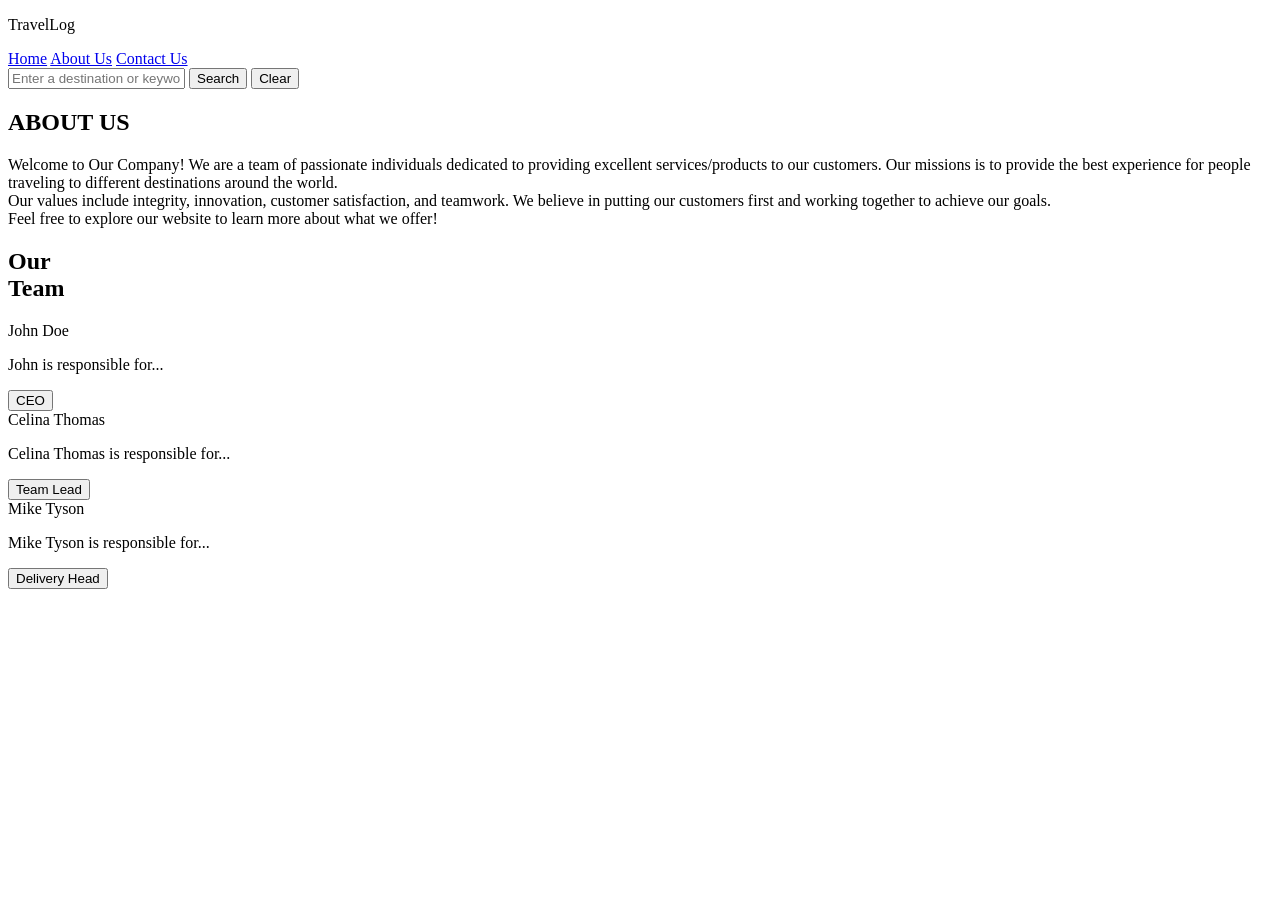
==== about_us.html @ cd02764a "added outlines for each page" ====
<!DOCTYPE html>
<html lang="en">
<head>
    <meta charset="UTF-8">
    <meta name="viewport" content="width=device-width, initial-scale=1.0">
    <title>TravelLog - About Us</title>
</head>
<body>
    <section id="navbar">
        <div id="siteTitle">  
            <p>TravelLog</p>
        </div>
        <div id="siteNav"> 
            <a href="./travel_recommendation.html">Home</a>
            <a href="#">About Us</a>
            <a href="./contact_us.html">Contact Us</a>
        </div>
        <div id="searchArea">
            <form>
                <input type="text" placeholder="Enter a destination or keyword">
                <button id="searchBtn">Search</button>
                <button id="clearBtn">Clear</button>
            </form>
        </div>
    </section>
    <section class="pageContents">
        <div>
            <h1>ABOUT US</h1>
            <p>
                Welcome to Our Company! We are a team of passionate individuals dedicated to providing excellent services/products to our customers. Our missions is to <span>provide the best experience</span> for people traveling to different destinations around the world. </br>
                Our values include integrity, innovation, customer satisfaction, and teamwork. We believe in <span>putting our customers first</span> and <span>working together</span> to achieve our goals.</br>
                Feel free to explore our website to learn more about what we offer!
            </p>
        </div>
        <div>
            <H2>Our</br>Team</H2>
            <div class="team">
                <div class="teamCard">
                    <span>John Doe</span>
                    <p>John is responsible for...</p>
                    <button>CEO</button>
                </div>
                <div class="teamCard">
                    <span>Celina Thomas</span>
                    <p>Celina Thomas is responsible for...</p>
                    <button>Team Lead</button>
                </div>
                <div class="teamCard">
                    <span>Mike Tyson</span>
                    <p>Mike Tyson is responsible for...</p>
                    <button>Delivery Head</button>
                </div>
            </div>
        </div>
    </section>
</body>
</html>
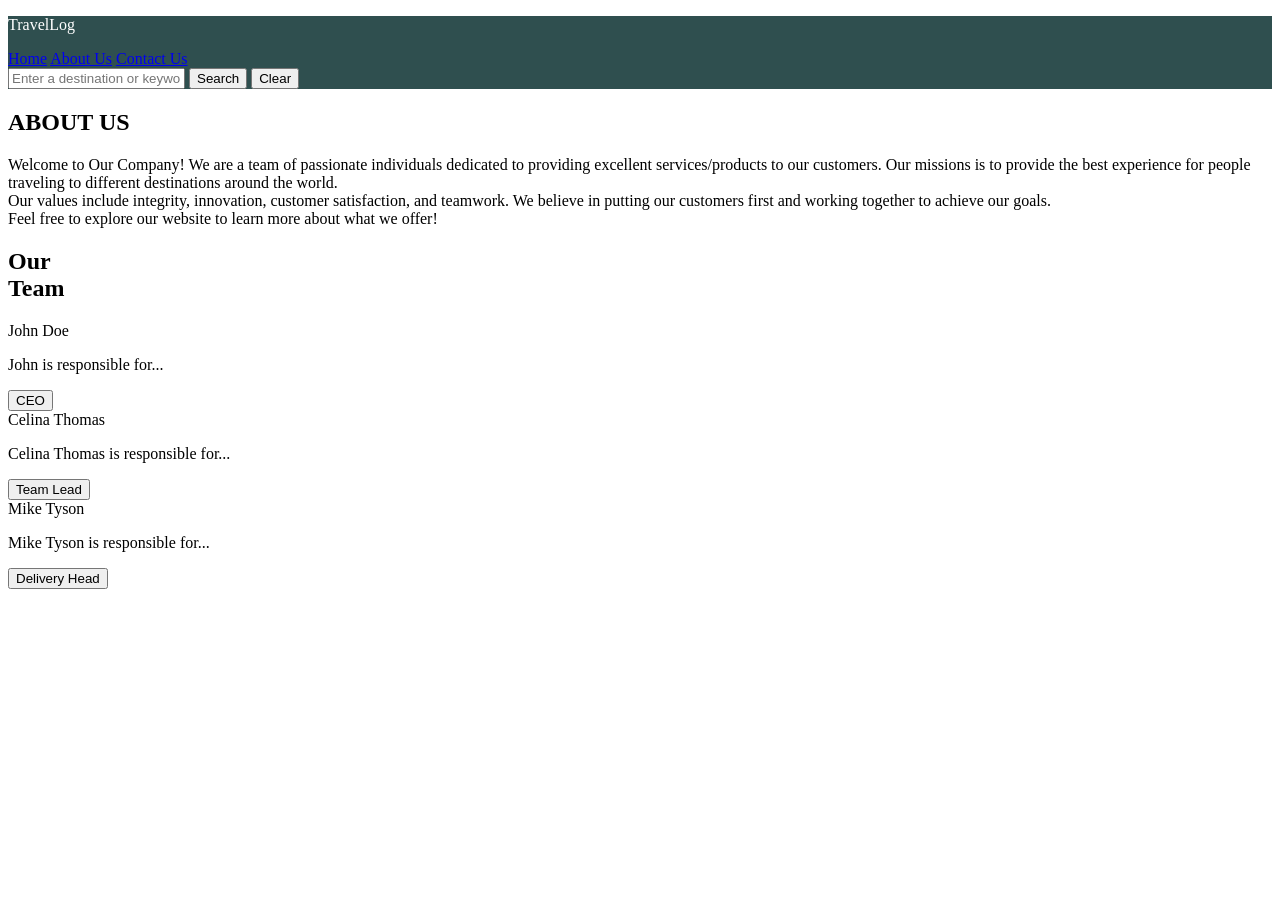
==== commit 85f4dbb2: "linked style.css to pages" ====
--- a/about_us.html
+++ b/about_us.html
@@ -4,6 +4,7 @@
     <meta charset="UTF-8">
     <meta name="viewport" content="width=device-width, initial-scale=1.0">
     <title>TravelLog - About Us</title>
+    <link rel="stylesheet" href="style.css">
 </head>
 <body>
     <section id="navbar">
--- a/style.css
+++ b/style.css
@@ -0,0 +1,4 @@
+#navbar {
+    background-color: darkslategrey;
+    color: white;
+}
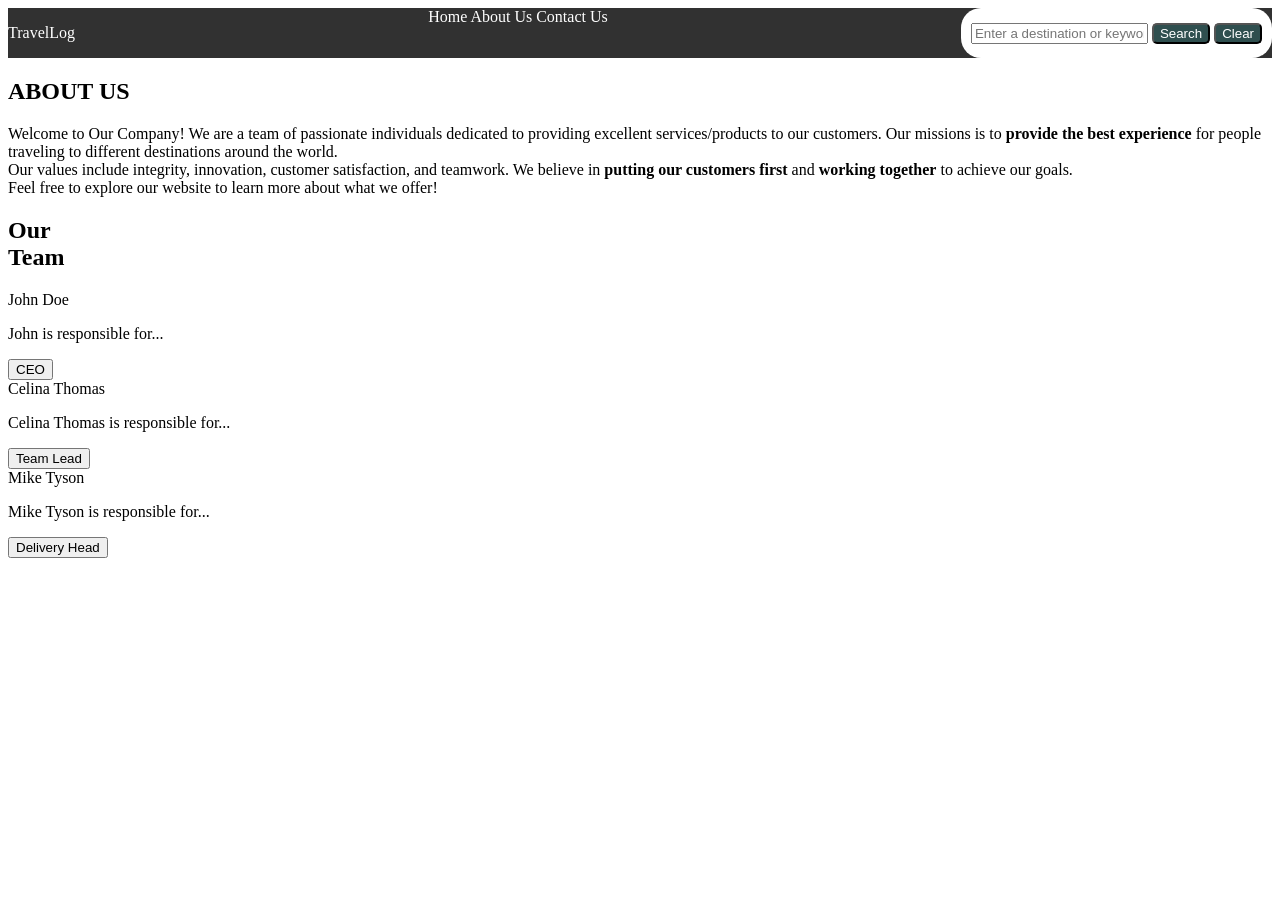
==== commit afefc216: "styled navbar" ====
--- a/about_us.html
+++ b/about_us.html
@@ -28,8 +28,8 @@
         <div>
             <h1>ABOUT US</h1>
             <p>
-                Welcome to Our Company! We are a team of passionate individuals dedicated to providing excellent services/products to our customers. Our missions is to <span>provide the best experience</span> for people traveling to different destinations around the world. </br>
-                Our values include integrity, innovation, customer satisfaction, and teamwork. We believe in <span>putting our customers first</span> and <span>working together</span> to achieve our goals.</br>
+                Welcome to Our Company! We are a team of passionate individuals dedicated to providing excellent services/products to our customers. Our missions is to <b>provide the best experience</b> for people traveling to different destinations around the world. </br>
+                Our values include integrity, innovation, customer satisfaction, and teamwork. We believe in <b>putting our customers first</b> and <b>working together</b> to achieve our goals.</br>
                 Feel free to explore our website to learn more about what we offer!
             </p>
         </div>
--- a/style.css
+++ b/style.css
@@ -1,4 +1,26 @@
 #navbar {
+    display: flex;
+    flex-direction: row;
+    justify-content: space-between;
+    background-color: rgb(49, 49, 49);
+    color: white;
+}
+
+#navbar a {
+    text-decoration: none;
+    color: white;
+}
+
+#navbar button {
+    color: white;
     background-color: darkslategrey;
-    color: white;
+    border-radius: 5px;
+}
+
+#searchArea {
+    background-color: white;
+    border-radius: 20px;
+    align-content: center;
+    padding-left: 10px;
+    padding-right: 10px; 
 }
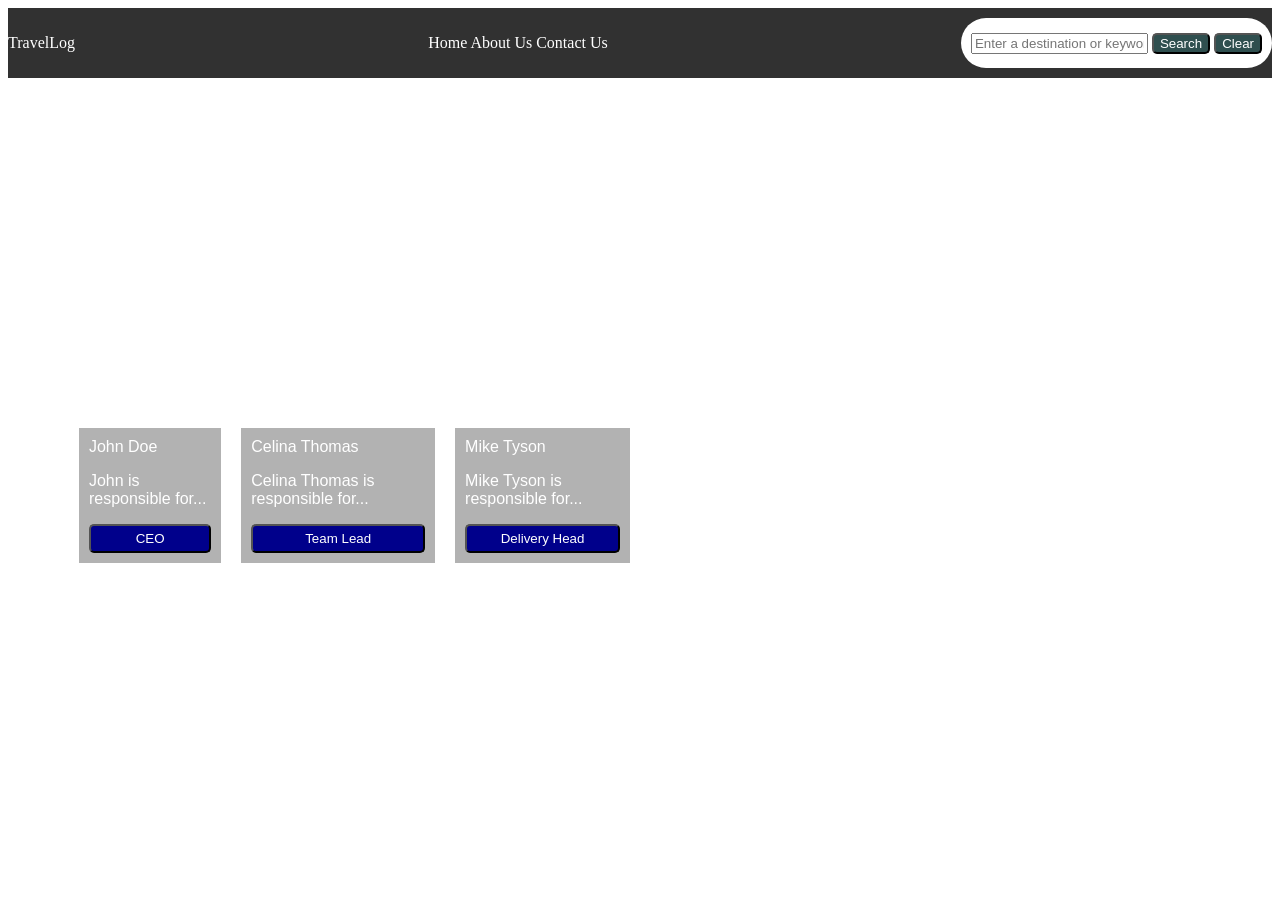
==== commit bb4b95d7: "added styling to all pages" ====
--- a/about_us.html
+++ b/about_us.html
@@ -25,7 +25,7 @@
         </div>
     </section>
     <section class="pageContents">
-        <div>
+        <div id="aboutUsText">
             <h1>ABOUT US</h1>
             <p>
                 Welcome to Our Company! We are a team of passionate individuals dedicated to providing excellent services/products to our customers. Our missions is to <b>provide the best experience</b> for people traveling to different destinations around the world. </br>
@@ -33,9 +33,9 @@
                 Feel free to explore our website to learn more about what we offer!
             </p>
         </div>
-        <div>
+        <div id="team">
             <H2>Our</br>Team</H2>
-            <div class="team">
+            <div id="teamCardSection">
                 <div class="teamCard">
                     <span>John Doe</span>
                     <p>John is responsible for...</p>
--- a/style.css
+++ b/style.css
@@ -1,9 +1,20 @@
+body {
+    background-image: url('https://caribbeanislands.com/images/saint-vicent-the-grenadines.jpg');
+}
+
+h1 {
+    font-size: 64px;
+}
+
 #navbar {
     display: flex;
     flex-direction: row;
     justify-content: space-between;
     background-color: rgb(49, 49, 49);
     color: white;
+    margin: 0px;
+    padding-top: 10px;
+    padding-bottom: 10px;
 }
 
 #navbar a {
@@ -17,10 +28,64 @@
     border-radius: 5px;
 }
 
+#siteNav {
+    align-content: center;
+}
+
 #searchArea {
     background-color: white;
-    border-radius: 20px;
+    border-radius: 50px;
     align-content: center;
     padding-left: 10px;
     padding-right: 10px; 
+}
+
+.pageContents {
+    color: white;
+    font-family: "Montserrat", sans-serif;
+    width: 50%;
+}
+
+#aboutUsText {
+    width: 75%;
+}
+
+#team {
+    display: flex;
+    flex-direction: row;
+    width: 100%;
+}
+
+#teamCardSection {
+    display: flex;
+    flex-direction: row;
+    justify-content: space-between;
+}
+
+.teamCard {
+    background-color: rgba(00,00,00,0.3);
+    margin: 10px;
+    padding:10px;
+}
+
+.teamCard button {
+    color: white;
+    background-color: darkblue;
+    border-radius: 5px;
+    padding: 5px;
+    width: 100%;
+}
+
+#contactContent {
+    display: flex;
+    flex-direction: row;
+}
+
+#contactForm {
+    display: block;
+}
+
+#contactForm button {
+    width: 100%;
+    background-color: teal;
 }
